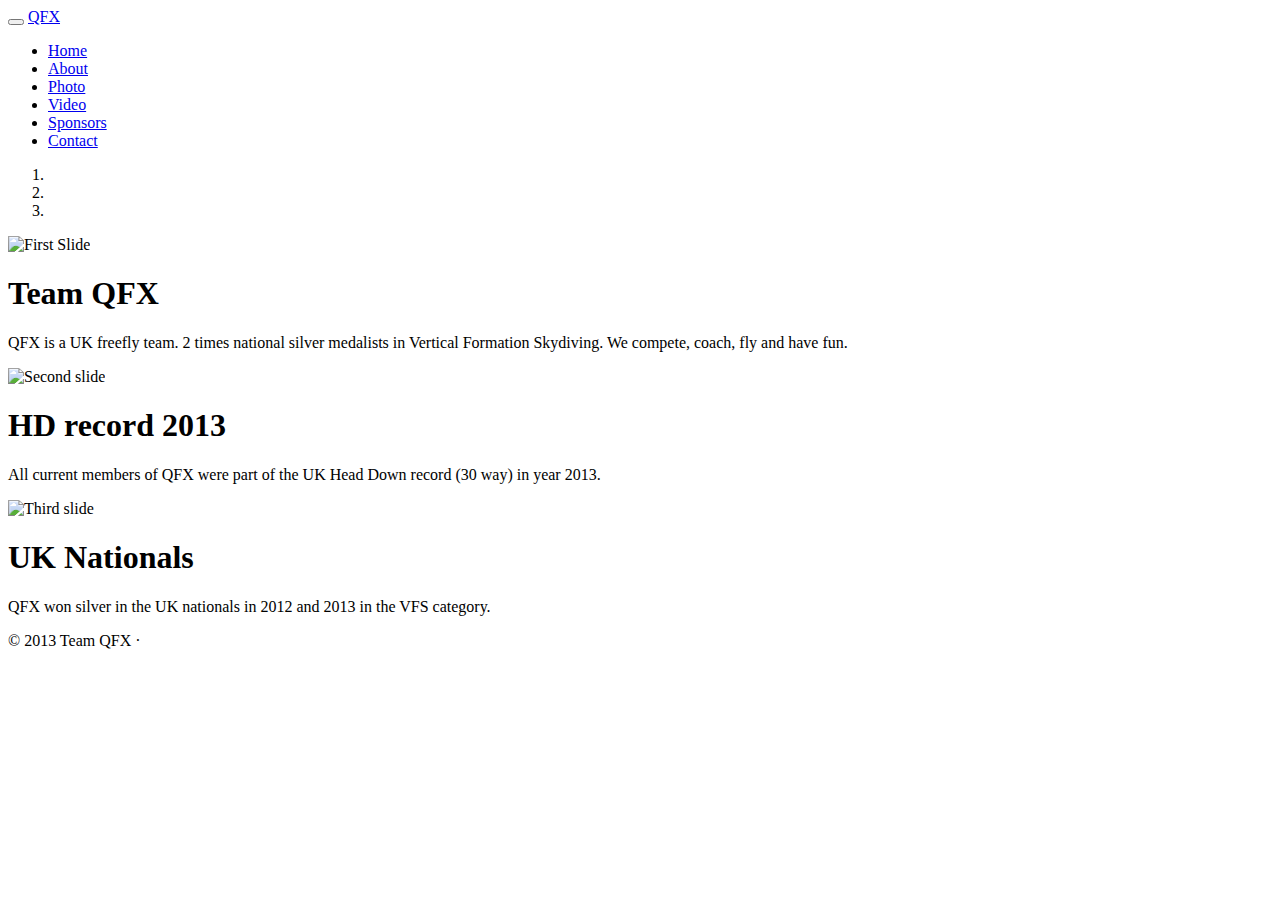
==== index.html @ d38e1e8f "Update index.html" ====
<!DOCTYPE html>
<html lang="en">
  <head>
    <meta charset="utf-8">
    <meta name="viewport" content="width=device-width, initial-scale=1.0">
    <meta name="description" content="">
    <meta name="author" content="">
    <link rel="shortcut icon" href="assets/ico/favicon.png">

    <title>Team QFX</title>

    <!-- Bootstrap core CSS -->
    <link href="dist/css/bootstrap.css" rel="stylesheet">

    <!-- HTML5 shim and Respond.js IE8 support of HTML5 elements and media queries -->
    <!--[if lt IE 9]>
      <script src="../../assets/js/html5shiv.js"></script>
      <script src="../../assets/js/respond.min.js"></script>
    <![endif]-->

    <!-- Custom styles for this template -->
    <link href="carousel.css" rel="stylesheet">

</head>

<body>


<!-- NAVBAR
================================================== -->
  
<div class="navbar navbar-inverse navbar-static-top">
<div class="container">
<div class="navbar-header">
  <button type="button" class="navbar-toggle" data-toggle="collapse" data-target=".navbar-collapse">
  <span class="icon-bar"></span>
  <span class="icon-bar"></span>
  <span class="icon-bar"></span>
  </button>
  <a class="navbar-brand" href="examples/carousel/index.html">QFX</a>
</div>
<div class="navbar-collapse collapse">
  <ul class="nav navbar-nav">
    <li class="active"><a href="index.html">Home</a></li>
    <li><a href="examples/carousel/members.html">About</a></li>
    <li><a href="examples/carousel/bootstrap-gallery/photos2.html">Photo</a></li>
    <li><a href="examples/carousel/videos.html">Video</a></li>
    <li><a href="examples/carousel/sponsors.html">Sponsors</a></li>
    <li><a href="examples/carousel/contact.html">Contact</a></li>
  </ul>
</div>
</div>
</div>


  <!-- Carousel
    ================================================== -->
    <div class="container">
    <div id="myCarousel" class="carousel slide">
      <!-- Indicators -->
      <ol class="carousel-indicators">
        <li data-target="#myCarousel" data-slide-to="0" class="active"></li>
        <li data-target="#myCarousel" data-slide-to="1"></li>
        <li data-target="#myCarousel" data-slide-to="2"></li>
      </ol>
      <div class="carousel-inner">
        <div class="item active">
          <a><img src="examples/carousel/img/ff.JPG" alt="First Slide"></a>
          <div class="container">
            <div class="carousel-caption">
              <h1>Team QFX</h1>
              <p>QFX is a UK freefly team. 2 times national silver
    medalists in Vertical Formation Skydiving. We compete, coach, fly and have fun.</p>
            </div>
          </div>
        </div>
        <div class="item">
          <img src="examples/carousel/img/uk_record2.jpg" alt="Second slide">
          <div class="container">
            <div class="carousel-caption">
              <h1>HD record 2013</h1>
              <p> All current members of QFX were part of the UK Head
    Down record (30 way) in year 2013.</p>
            </div>
          </div>
        </div>
        <div class="item">
          <img src="examples/carousel/img/vfs.jpg" alt="Third slide">
          <div class="container">
            <div class="carousel-caption">
              <h1>UK Nationals</h1>
              <p>QFX won silver in the UK nationals in 2012 and 2013
    in the VFS category.</p>
            </div>
          </div>
        </div>
      </div>
      <a class="left carousel-control" href="#myCarousel" data-slide="prev"><span class="glyphicon glyphicon-chevron-left"></span></a>
      <a class="right carousel-control" href="#myCarousel" data-slide="next"><span class="glyphicon glyphicon-chevron-right"></span></a>
    </div><!-- /.carousel -->


 
      <!-- FOOTER -->
      <footer>
        <p>&copy; 2013 Team QFX &middot;
      </footer>

    </div><!-- /.container -->


    <!-- Bootstrap core JavaScript
    ================================================== -->
    <!-- Placed at the end of the document so the pages load faster -->
    <script src="assets/js/jquery.js"></script>
    <script src="dist/js/bootstrap.min.js"></script>
    <script src="assets/js/holder.js"></script>
  </body>
</html>
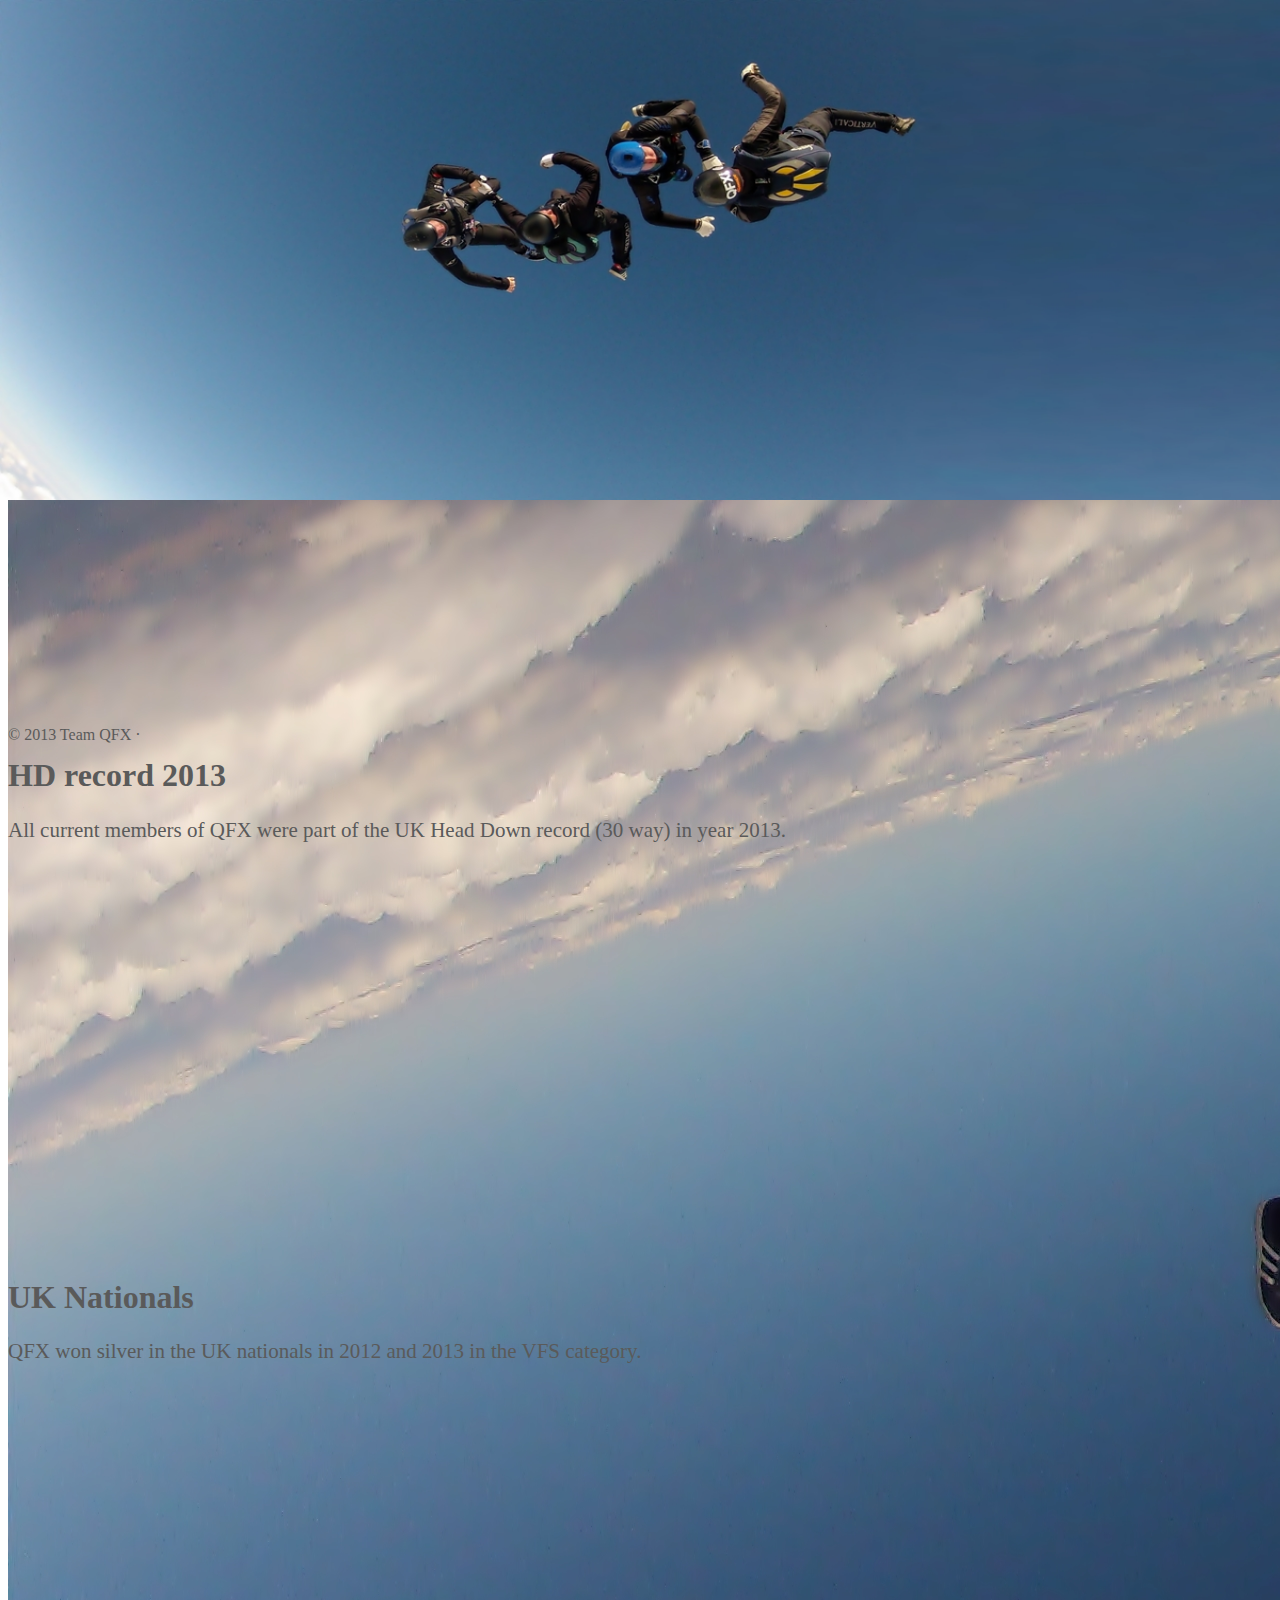
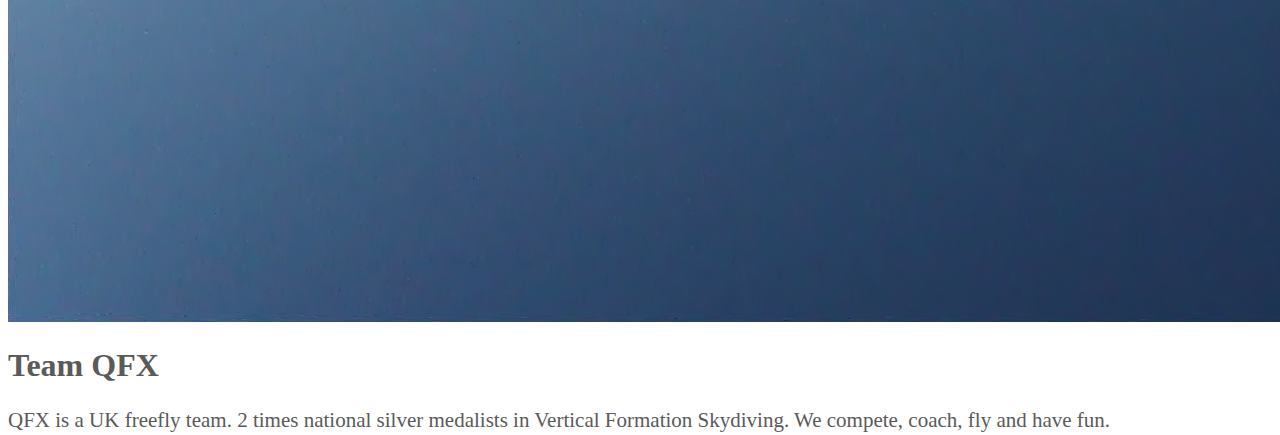
==== commit 203f8605: "restructure" ====
--- a/index.html
+++ b/index.html
@@ -14,8 +14,8 @@
 
     <!-- HTML5 shim and Respond.js IE8 support of HTML5 elements and media queries -->
     <!--[if lt IE 9]>
-      <script src="../../assets/js/html5shiv.js"></script>
-      <script src="../../assets/js/respond.min.js"></script>
+      <script src="assets/js/html5shiv.js"></script>
+      <script src="assets/js/respond.min.js"></script>
     <![endif]-->
 
     <!-- Custom styles for this template -->
@@ -42,11 +42,11 @@
 <div class="navbar-collapse collapse">
   <ul class="nav navbar-nav">
     <li class="active"><a href="index.html">Home</a></li>
-    <li><a href="examples/carousel/members.html">About</a></li>
-    <li><a href="examples/carousel/bootstrap-gallery/photos2.html">Photo</a></li>
-    <li><a href="examples/carousel/videos.html">Video</a></li>
-    <li><a href="examples/carousel/sponsors.html">Sponsors</a></li>
-    <li><a href="examples/carousel/contact.html">Contact</a></li>
+    <li><a href="members.html">About</a></li>
+    <li><a href="bootstrap-gallery/photos2.html">Photo</a></li>
+    <li><a href="videos.html">Video</a></li>
+    <li><a href="sponsors.html">Sponsors</a></li>
+    <li><a href="contact.html">Contact</a></li>
   </ul>
 </div>
 </div>
@@ -65,7 +65,7 @@
       </ol>
       <div class="carousel-inner">
         <div class="item active">
-          <a><img src="examples/carousel/img/ff.JPG" alt="First Slide"></a>
+          <a><img src="img/ff.JPG" alt="First Slide"></a>
           <div class="container">
             <div class="carousel-caption">
               <h1>Team QFX</h1>
@@ -75,7 +75,7 @@
           </div>
         </div>
         <div class="item">
-          <img src="examples/carousel/img/uk_record2.jpg" alt="Second slide">
+          <img src="img/uk_record2.jpg" alt="Second slide">
           <div class="container">
             <div class="carousel-caption">
               <h1>HD record 2013</h1>
@@ -85,7 +85,7 @@
           </div>
         </div>
         <div class="item">
-          <img src="examples/carousel/img/vfs.jpg" alt="Third slide">
+          <img src="img/vfs.jpg" alt="Third slide">
           <div class="container">
             <div class="carousel-caption">
               <h1>UK Nationals</h1>
--- a/carousel.css
+++ b/carousel.css
@@ -0,0 +1,148 @@
+/* GLOBAL STYLES
+-------------------------------------------------- */
+/* Padding below the footer and lighter body text */
+
+body {
+  padding-bottom: 40px;
+  color: #5a5a5a;
+}
+
+
+
+/* CUSTOMIZE THE NAVBAR
+-------------------------------------------------- */
+
+/* Special class on .container surrounding .navbar, used for positioning it into place. */
+.navbar-wrapper {
+  position: absolute;
+  top: 0;
+  left: 0;
+  right: 0;
+  z-index: 20;
+}
+
+/* Flip around the padding for proper display in narrow viewports */
+.navbar-wrapper .container {
+  padding-left: 0;
+  padding-right: 0;
+}
+.navbar-wrapper .navbar {
+  padding-left: 15px;
+  padding-right: 15px;
+}
+
+
+/* CUSTOMIZE THE CAROUSEL
+-------------------------------------------------- */
+
+/* Carousel base class */
+.carousel {
+  height: 500px;
+  margin-bottom: 60px;
+}
+/* Since positioning the image, we need to help out the caption */
+.carousel-caption {
+  z-index: 10;
+}
+
+/* Declare heights because of positioning of img element */
+.carousel .item {
+  height: 500px;
+  background-color: #777;
+}
+.carousel-inner > .item > img {
+  position: absolute;
+  top: 0;
+  left: 0;
+  min-width: 100%;
+  height: 500px;
+}
+
+
+
+/* MARKETING CONTENT
+-------------------------------------------------- */
+
+/* Pad the edges of the mobile views a bit */
+.marketing {
+  padding-left: 15px;
+  padding-right: 15px;
+}
+
+/* Center align the text within the three columns below the carousel */
+.marketing .col-lg-4 {
+  text-align: center;
+  margin-bottom: 20px;
+}
+.marketing h2 {
+  font-weight: normal;
+}
+.marketing .col-lg-4 p {
+  margin-left: 10px;
+  margin-right: 10px;
+}
+
+
+/* Featurettes
+------------------------- */
+
+.featurette-divider {
+  margin: 80px 0; /* Space out the Bootstrap <hr> more */
+}
+
+/* Thin out the marketing headings */
+.featurette-heading {
+  font-weight: 300;
+  line-height: 1;
+  letter-spacing: -1px;
+}
+
+
+
+/* RESPONSIVE CSS
+-------------------------------------------------- */
+
+@media (min-width: 768px) {
+
+  /* Remove the edge padding needed for mobile */
+  .marketing {
+    padding-left: 0;
+    padding-right: 0;
+  }
+
+  /* Navbar positioning foo */
+  .navbar-wrapper {
+    margin-top: 20px;
+  }
+  .navbar-wrapper .container {
+    padding-left:  15px;
+    padding-right: 15px;
+  }
+  .navbar-wrapper .navbar {
+    padding-left:  0;
+    padding-right: 0;
+  }
+
+  /* The navbar becomes detached from the top, so we round the corners */
+  .navbar-wrapper .navbar {
+    border-radius: 4px;
+  }
+
+  /* Bump up size of carousel content */
+  .carousel-caption p {
+    margin-bottom: 20px;
+    font-size: 21px;
+    line-height: 1.4;
+  }
+
+  .featurette-heading {
+    font-size: 50px;
+  }
+
+}
+
+@media (min-width: 992px) {
+  .featurette-heading {
+    margin-top: 120px;
+  }
+}
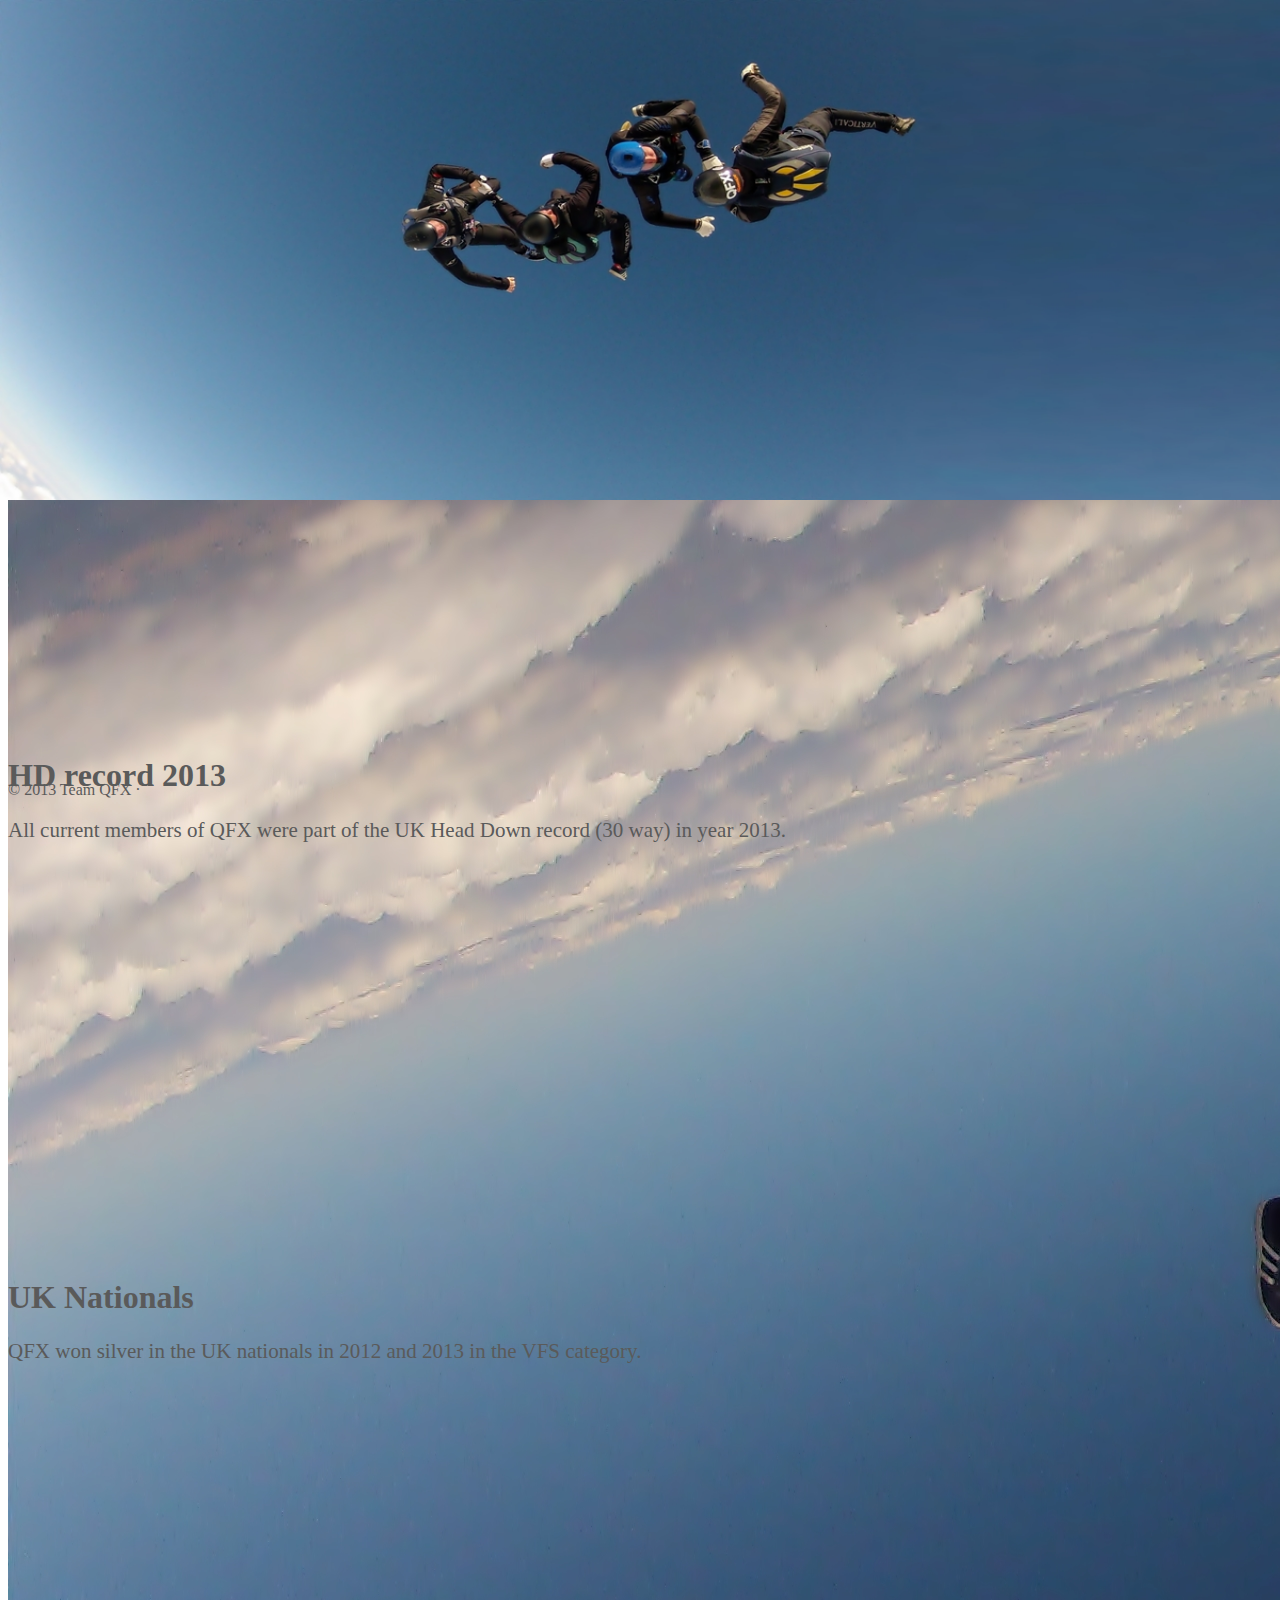
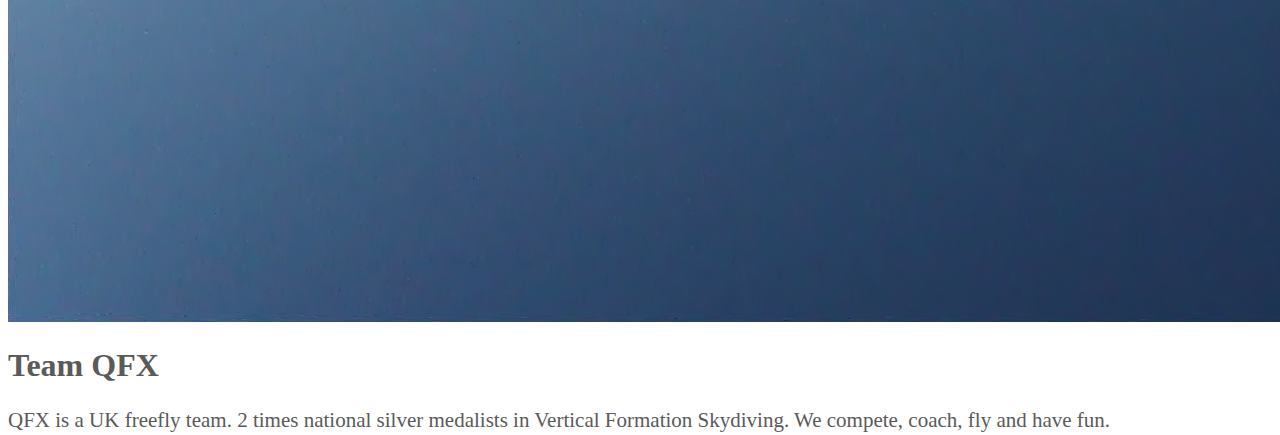
==== commit 85d43289: "Update index.html" ====
--- a/index.html
+++ b/index.html
@@ -37,7 +37,7 @@
   <span class="icon-bar"></span>
   <span class="icon-bar"></span>
   </button>
-  <a class="navbar-brand" href="examples/carousel/index.html">QFX</a>
+  <a class="navbar-brand" href="index.html">QFX</a>
 </div>
 <div class="navbar-collapse collapse">
   <ul class="nav navbar-nav">
@@ -99,7 +99,7 @@
       <a class="right carousel-control" href="#myCarousel" data-slide="next"><span class="glyphicon glyphicon-chevron-right"></span></a>
     </div><!-- /.carousel -->
 
-
+<iframe src="//www.facebook.com/plugins/like.php?href=https%3A%2F%2Fwww.facebook.com%2FEwanCowiePhotography&amp;width=450&amp;height=35&amp;colorscheme=light&amp;layout=standard&amp;action=like&amp;show_faces=false&amp;send=false" scrolling="no" frameborder="0" style="border:none; overflow:hidden; width:450px; height:35px;" allowTransparency="true"></iframe>
  
       <!-- FOOTER -->
       <footer>
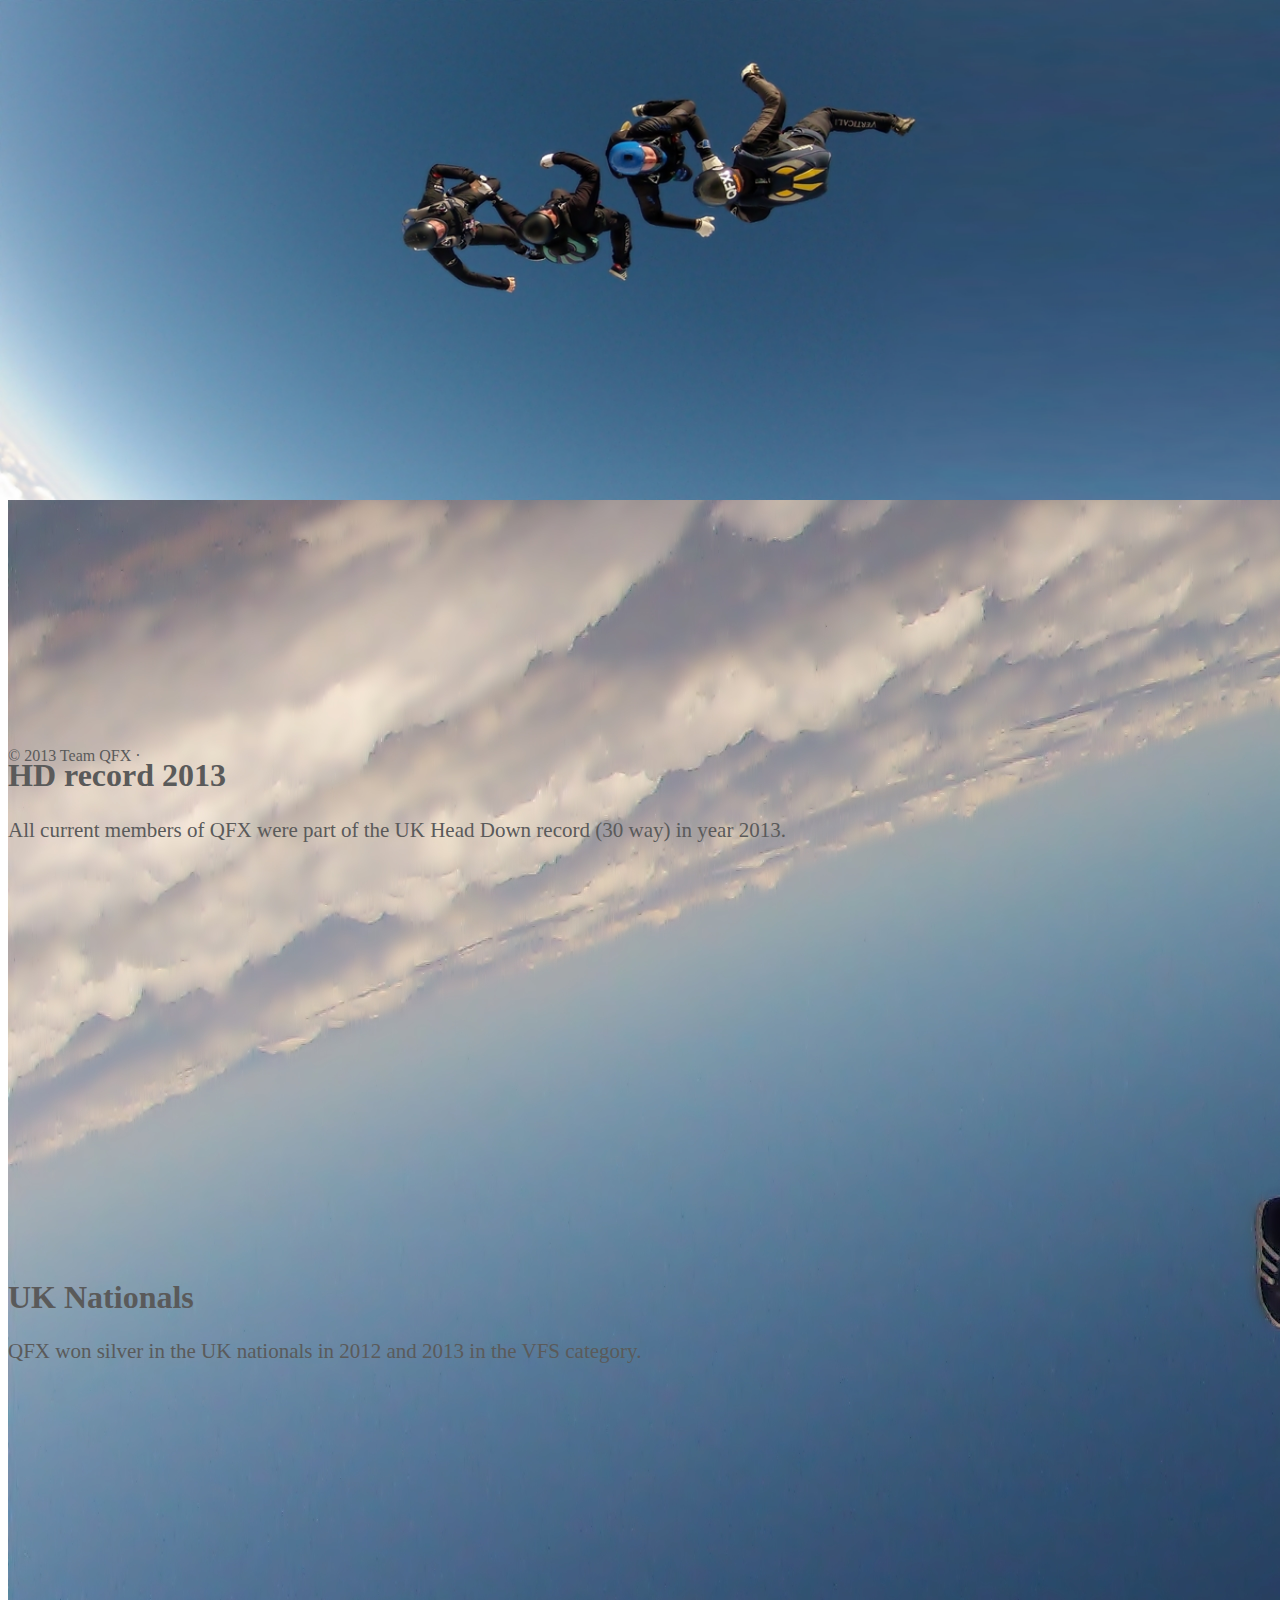
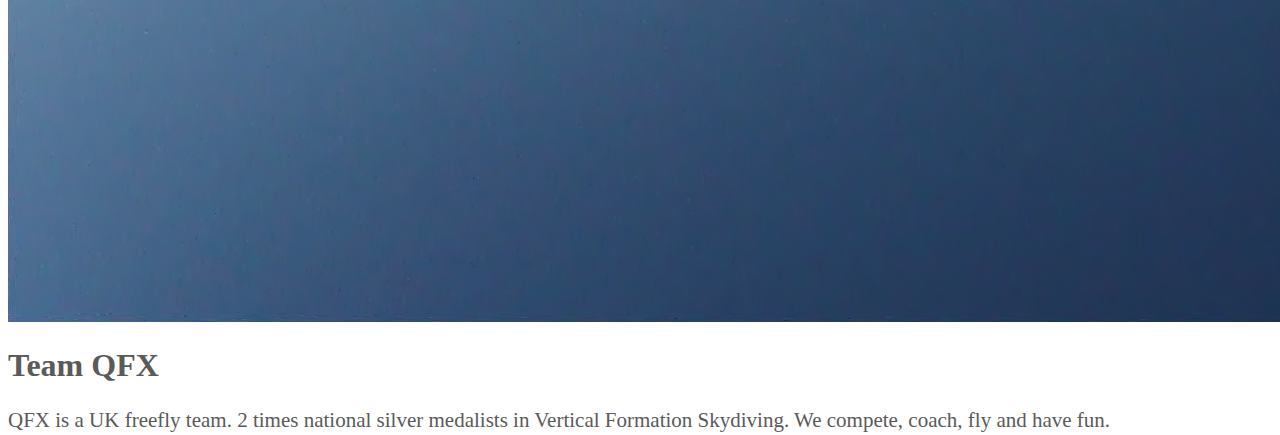
==== commit 8c4ed7c1: "Update index.html" ====
--- a/index.html
+++ b/index.html
@@ -99,11 +99,11 @@
       <a class="right carousel-control" href="#myCarousel" data-slide="next"><span class="glyphicon glyphicon-chevron-right"></span></a>
     </div><!-- /.carousel -->
 
-<iframe src="//www.facebook.com/plugins/like.php?href=https%3A%2F%2Fwww.facebook.com%2FEwanCowiePhotography&amp;width=450&amp;height=35&amp;colorscheme=light&amp;layout=standard&amp;action=like&amp;show_faces=false&amp;send=false" scrolling="no" frameborder="0" style="border:none; overflow:hidden; width:450px; height:35px;" allowTransparency="true"></iframe>
+
  
       <!-- FOOTER -->
       <footer>
-        <p>&copy; 2013 Team QFX &middot;
+        <p>&copy; 2013 Team QFX &middot; <iframe src="//www.facebook.com/plugins/like.php?href=https%3A%2F%2Fwww.facebook.com%2FEwanCowiePhotography&amp;width=450&amp;height=35&amp;colorscheme=light&amp;layout=standard&amp;action=like&amp;show_faces=false&amp;send=false" scrolling="no" frameborder="0" style="border:none; overflow:hidden; width:450px; height:35px;" allowTransparency="true"></iframe>
       </footer>
 
     </div><!-- /.container -->
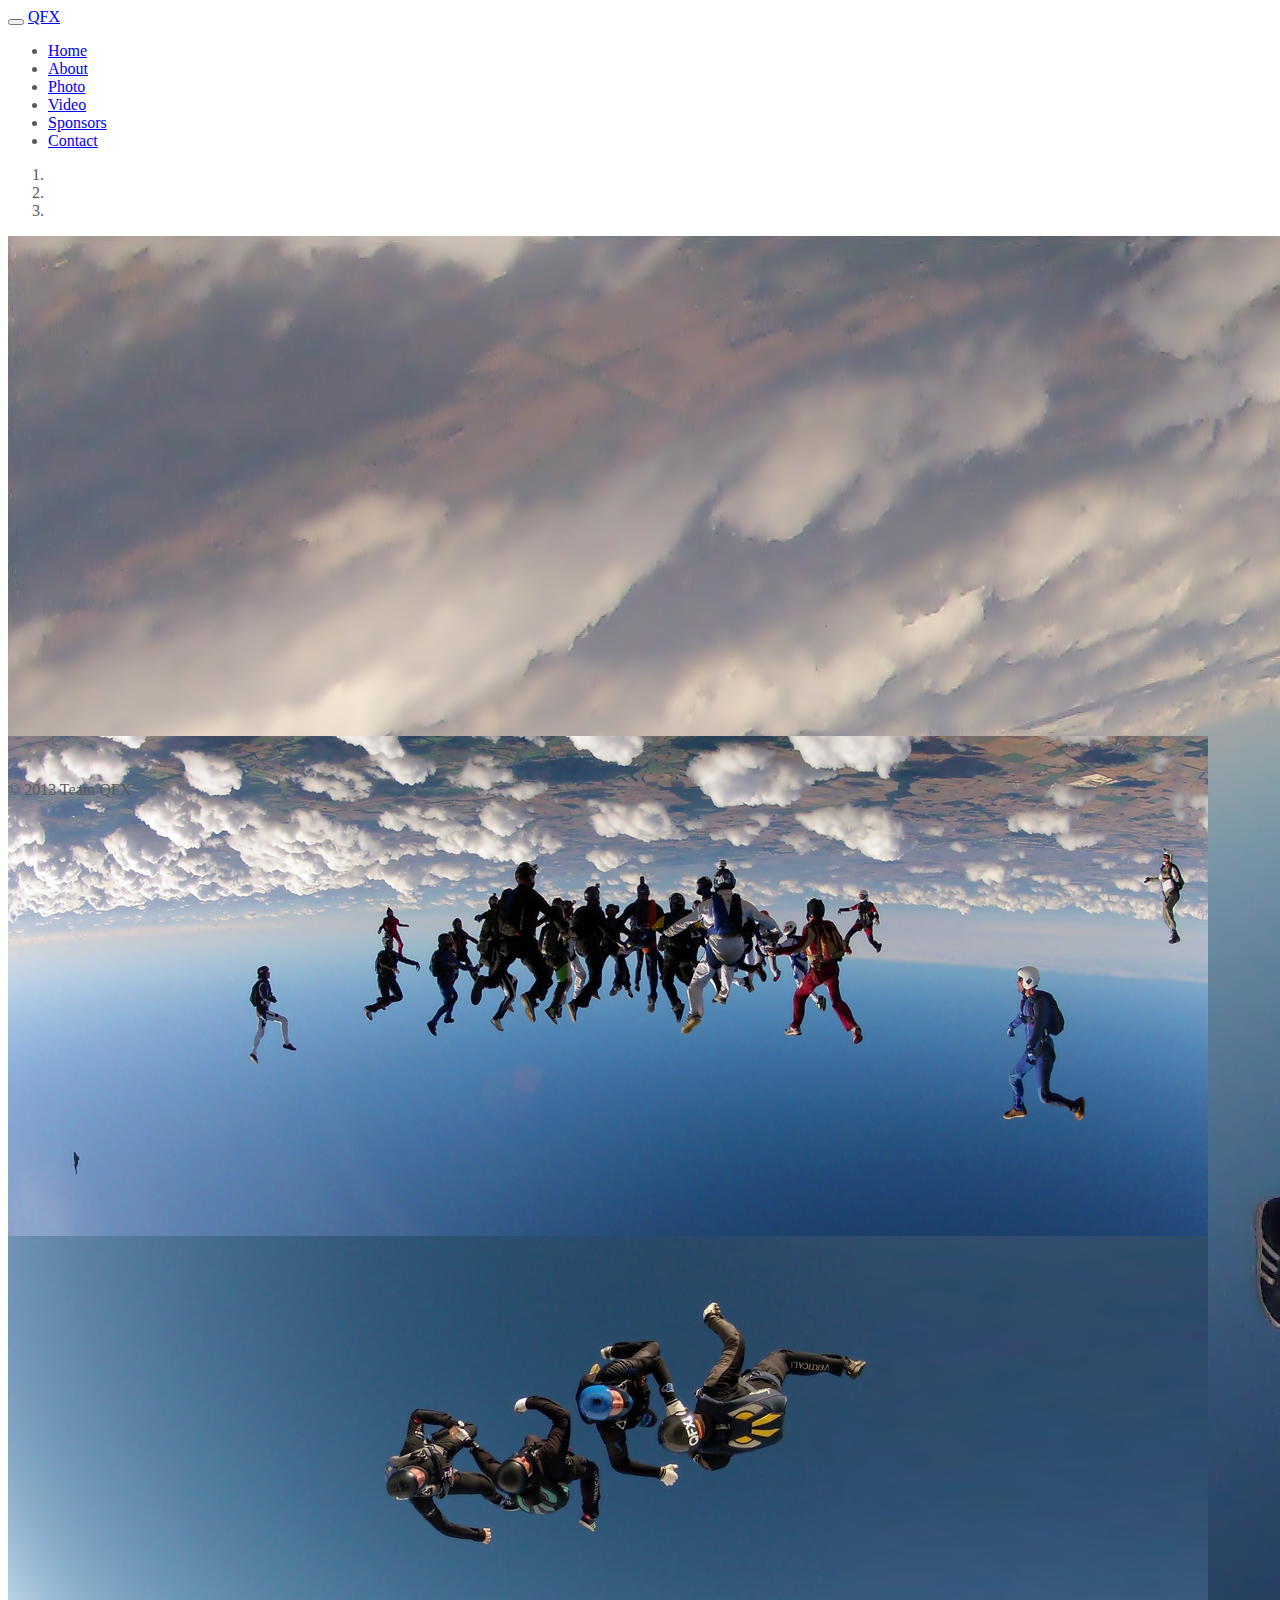
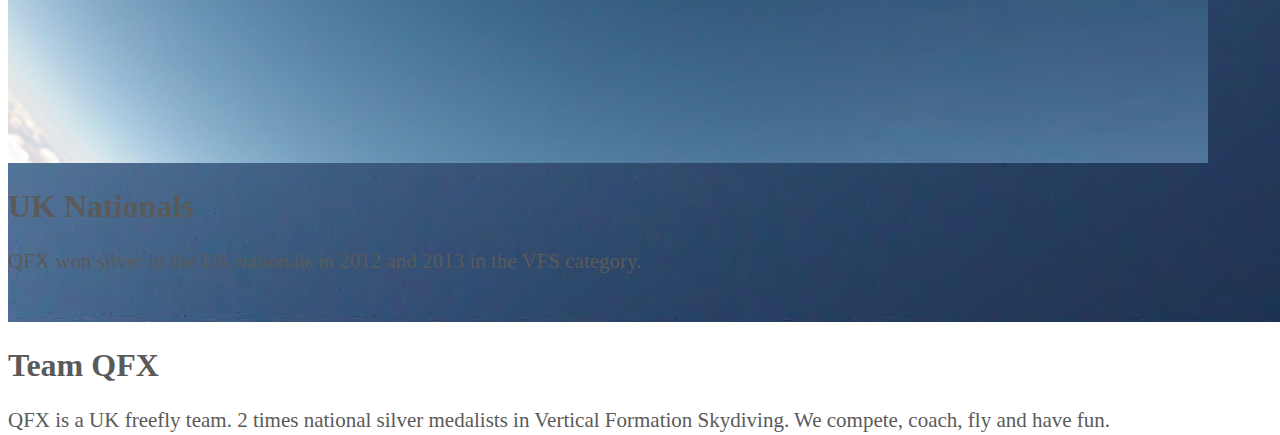
==== commit 1997dfce: "Update index.html" ====
--- a/index.html
+++ b/index.html
@@ -75,7 +75,7 @@
           </div>
         </div>
         <div class="item">
-          <img src="img/uk_record2.jpg" alt="Second slide">
+          <a><img src="img/uk_record2.jpg" alt="Second slide"></a>
           <div class="container">
             <div class="carousel-caption">
               <h1>HD record 2013</h1>
@@ -85,7 +85,7 @@
           </div>
         </div>
         <div class="item">
-          <img src="img/vfs.jpg" alt="Third slide">
+          <a><img src="img/vfs.jpg" alt="Third slide"></a>
           <div class="container">
             <div class="carousel-caption">
               <h1>UK Nationals</h1>
@@ -99,11 +99,12 @@
       <a class="right carousel-control" href="#myCarousel" data-slide="next"><span class="glyphicon glyphicon-chevron-right"></span></a>
     </div><!-- /.carousel -->
 
+ <iframe src="//www.facebook.com/plugins/like.php?href=https%3A%2F%2Fwww.facebook.com%2FEwanCowiePhotography&amp;width=450&amp;height=35&amp;colorscheme=light&amp;layout=standard&amp;action=like&amp;show_faces=false&amp;send=false" scrolling="no" frameborder="0" style="border:none; overflow:hidden; width:450px; height:35px;" allowTransparency="true"></iframe>
 
  
       <!-- FOOTER -->
       <footer>
-        <p>&copy; 2013 Team QFX &middot; <iframe src="//www.facebook.com/plugins/like.php?href=https%3A%2F%2Fwww.facebook.com%2FEwanCowiePhotography&amp;width=450&amp;height=35&amp;colorscheme=light&amp;layout=standard&amp;action=like&amp;show_faces=false&amp;send=false" scrolling="no" frameborder="0" style="border:none; overflow:hidden; width:450px; height:35px;" allowTransparency="true"></iframe>
+        <p>&copy; 2013 Team QFX &middot;
       </footer>
 
     </div><!-- /.container -->
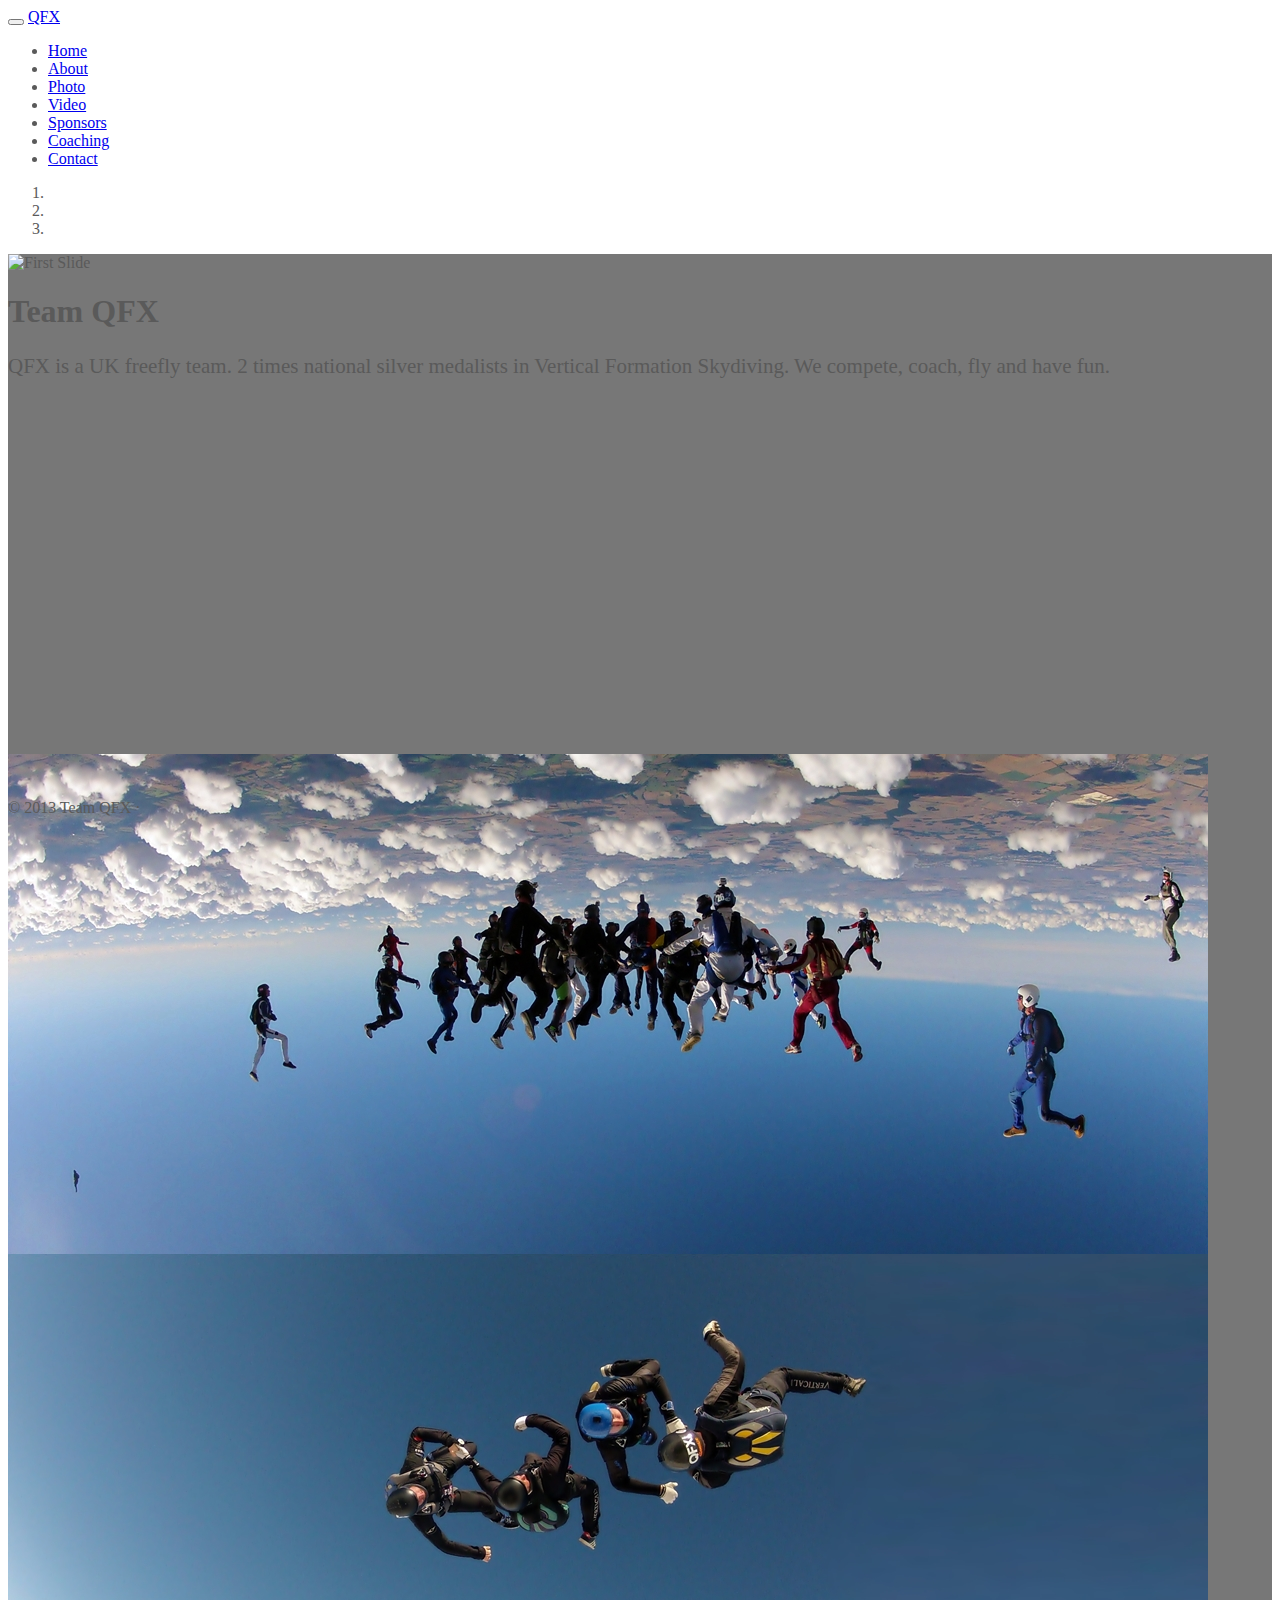
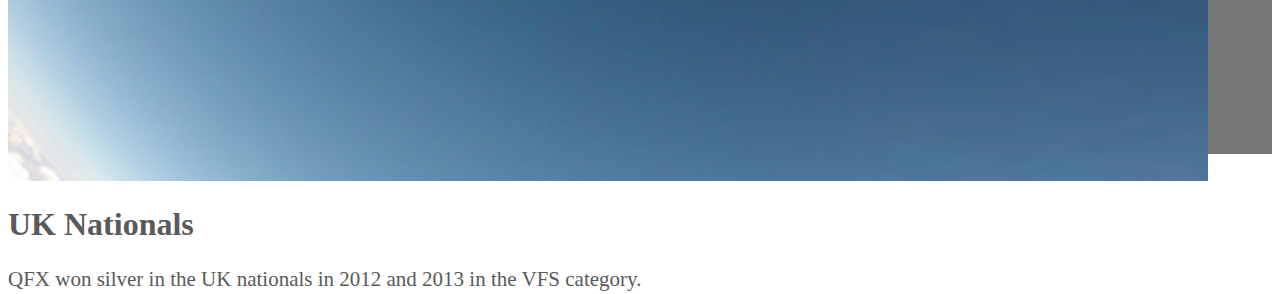
==== commit 8bc1453b: "changes" ====
--- a/index.html
+++ b/index.html
@@ -46,7 +46,8 @@
     <li><a href="bootstrap-gallery/photos2.html">Photo</a></li>
     <li><a href="videos.html">Video</a></li>
     <li><a href="sponsors.html">Sponsors</a></li>
-    <li><a href="contact.html">Contact</a></li>
+    <li><a href="coaching.html">Coaching</a></li>
+    <li><a href="contacts.html">Contact</a></li>
   </ul>
 </div>
 </div>
@@ -65,7 +66,7 @@
       </ol>
       <div class="carousel-inner">
         <div class="item active">
-          <a><img src="img/ff.JPG" alt="First Slide"></a>
+          <a><img src="img/ff2.JPG" alt="First Slide"></a>
           <div class="container">
             <div class="carousel-caption">
               <h1>Team QFX</h1>
